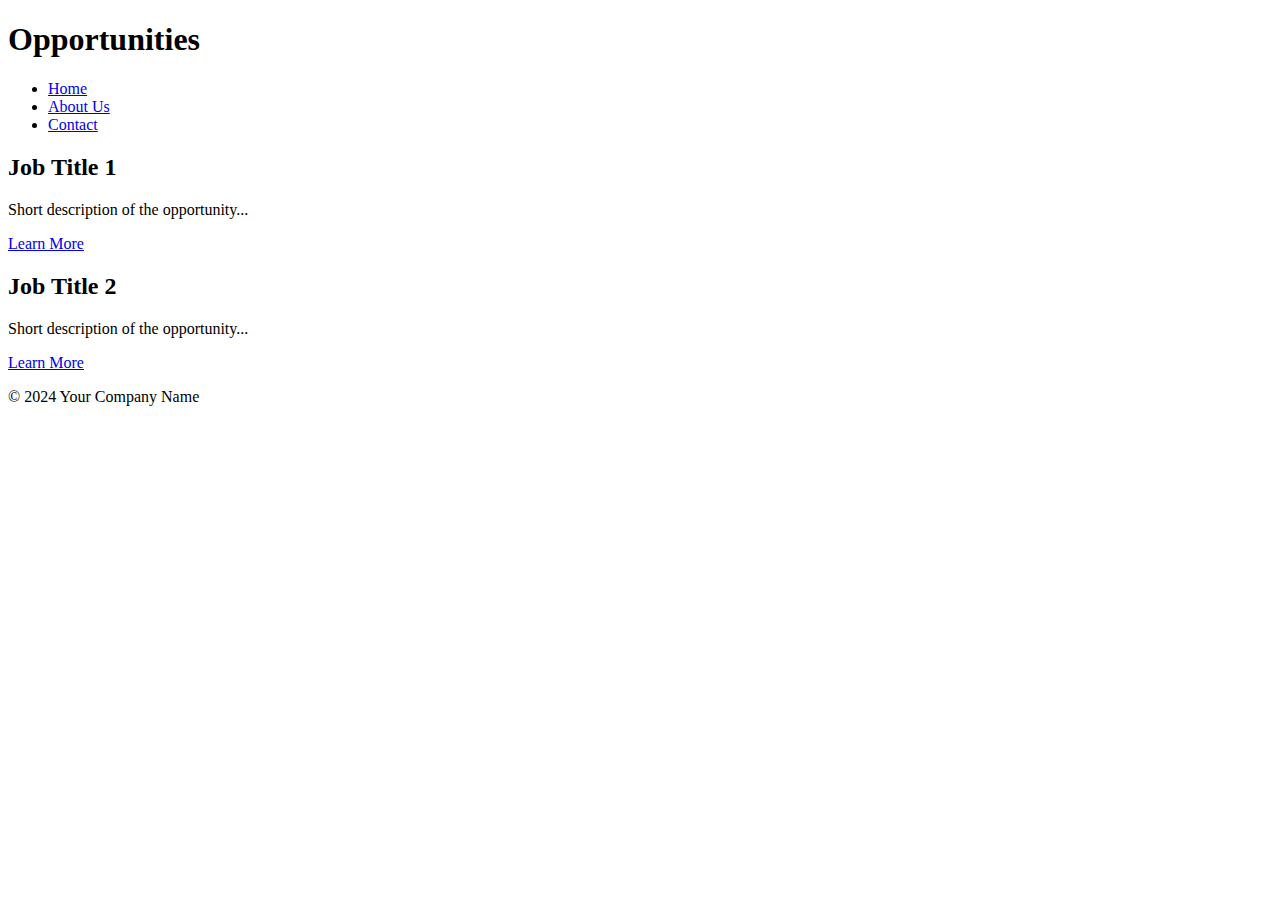
==== others/opportunities.html @ c7a9047c "Initial commit" ====
<!DOCTYPE html>
<html lang="en">
<head>
    <meta charset="UTF-8">
    <meta name="viewport" content="width=device-width, initial-scale=1.0">
    <title>Opportunities</title>
    <link rel="stylesheet" href="style.css">
</head>
<body>
    <header>
        <h1>Opportunities</h1>
        <nav>
            <ul>
                <li><a href="#">Home</a></li>
                <li><a href="#">About Us</a></li>
                <li><a href="#">Contact</a></li>
            </ul>
        </nav>
    </header>
    <main>
        <section class="opportunity-grid">
            <article class="opportunity">
                <h2>Job Title 1</h2>
                <p>Short description of the opportunity...</p>
                <a href="#">Learn More</a>
            </article>
            <!-- Repeat the article block for each opportunity -->
            <article class="opportunity">
                <h2>Job Title 2</h2>
                <p>Short description of the opportunity...</p>
                <a href="#">Learn More</a>
            </article>
            <!-- Add more opportunities as needed -->
        </section>
    </main>
    <footer>
        <p>© 2024 Your Company Name</p>
    </footer>
</body>
</html>
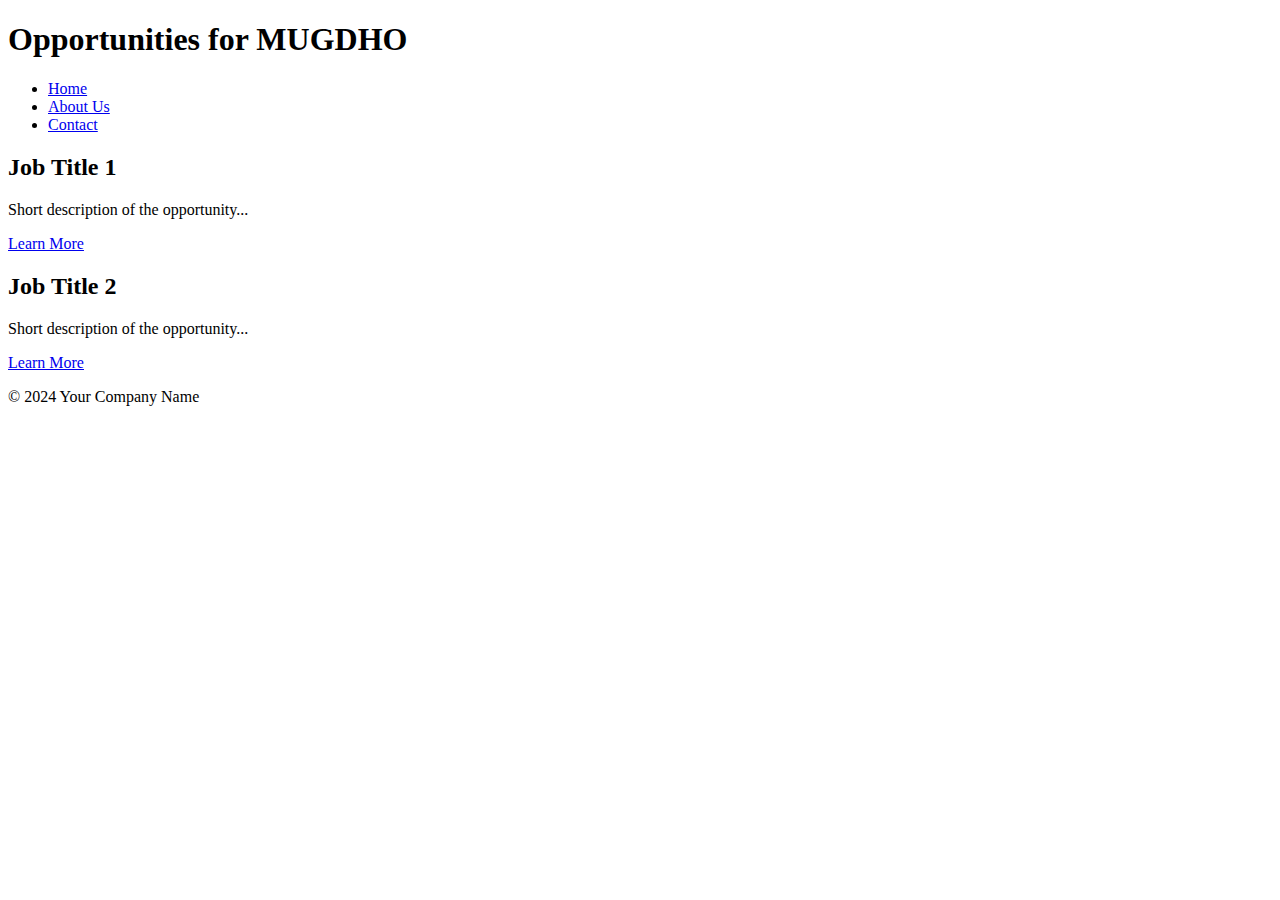
==== commit 28802564: "testing dr wu opportunities" ====
--- a/others/opportunities.html
+++ b/others/opportunities.html
@@ -8,7 +8,7 @@
 </head>
 <body>
     <header>
-        <h1>Opportunities</h1>
+        <h1>Opportunities for MUGDHO</h1>
         <nav>
             <ul>
                 <li><a href="#">Home</a></li>
